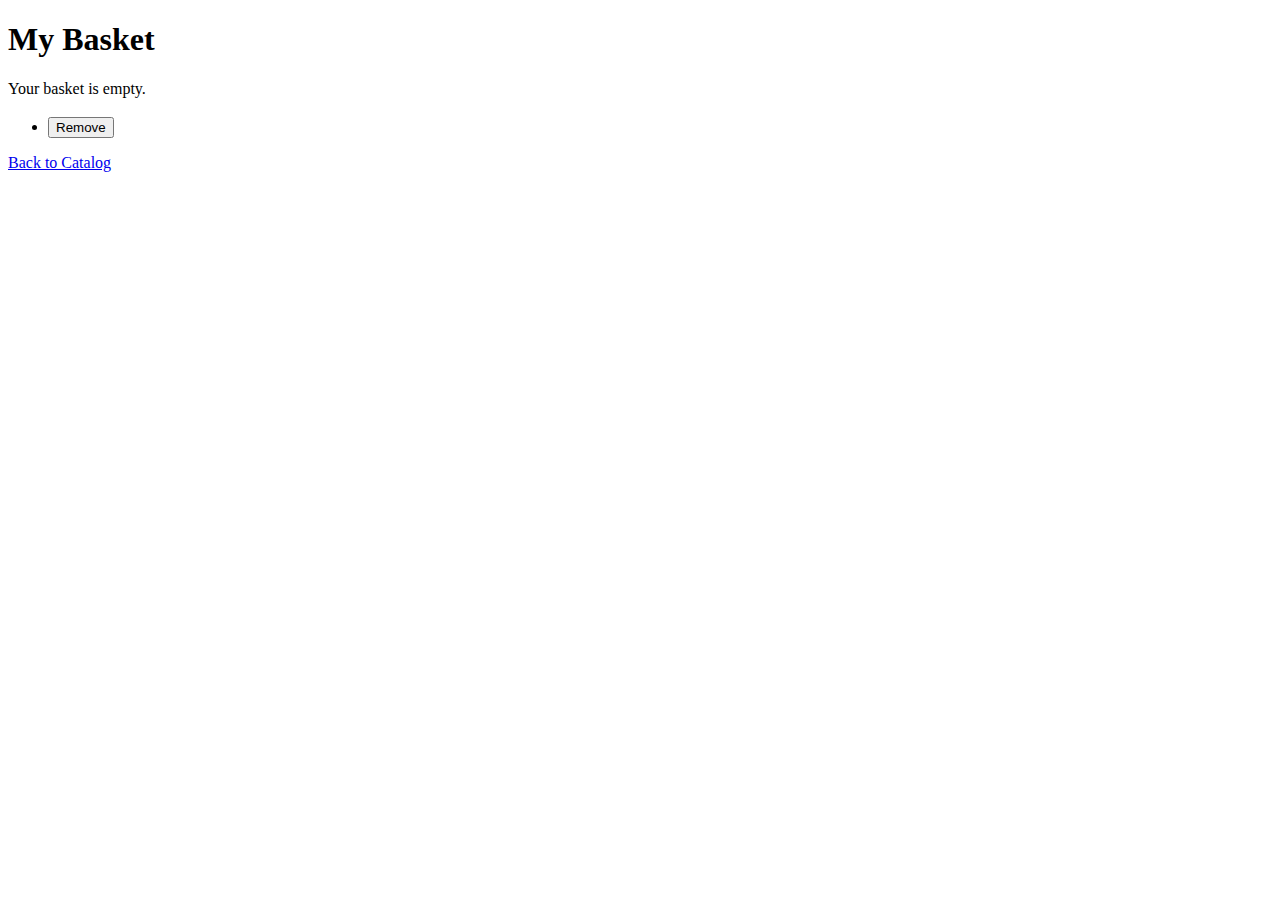
==== src/main/resources/templates/basket.html @ fad211b3 "naprawih razli4nite filtri pri tyrsene i zapo4nah s praweneto na ko6nicata(tez gi zabravih za predi6" ====
<!DOCTYPE html>
<html xmlns:th="http://www.thymeleaf.org">
<head>
    <meta charset="UTF-8">
    <title>My Basket</title>
    <link th:href="@{/css/basket.css}" rel="stylesheet">
</head>
<body>
<header>
    <h1>My Basket</h1>
</header>

<section class="basket">
    <div th:if="${savedBooks.isEmpty()}">
        <p>Your basket is empty.</p>
    </div>
    <ul th:each="savedBook : ${savedBooks}">
        <li>
            <h3 th:text="${savedBook.book.title}"></h3>
            <p th:text="'Author: ' + ${savedBook.book.author}"></p>
            <p th:text="'Saved on: ' + ${savedBook.savedDate}"></p>
            <form th:action="@{/v1/basket/remove/{id}(id=${savedBook.id})}" method="post">
                <button type="submit">Remove</button>
            </form>
        </li>
    </ul>
</section>

<a href="/v1/catalog">Back to Catalog</a>
</body>
</html>
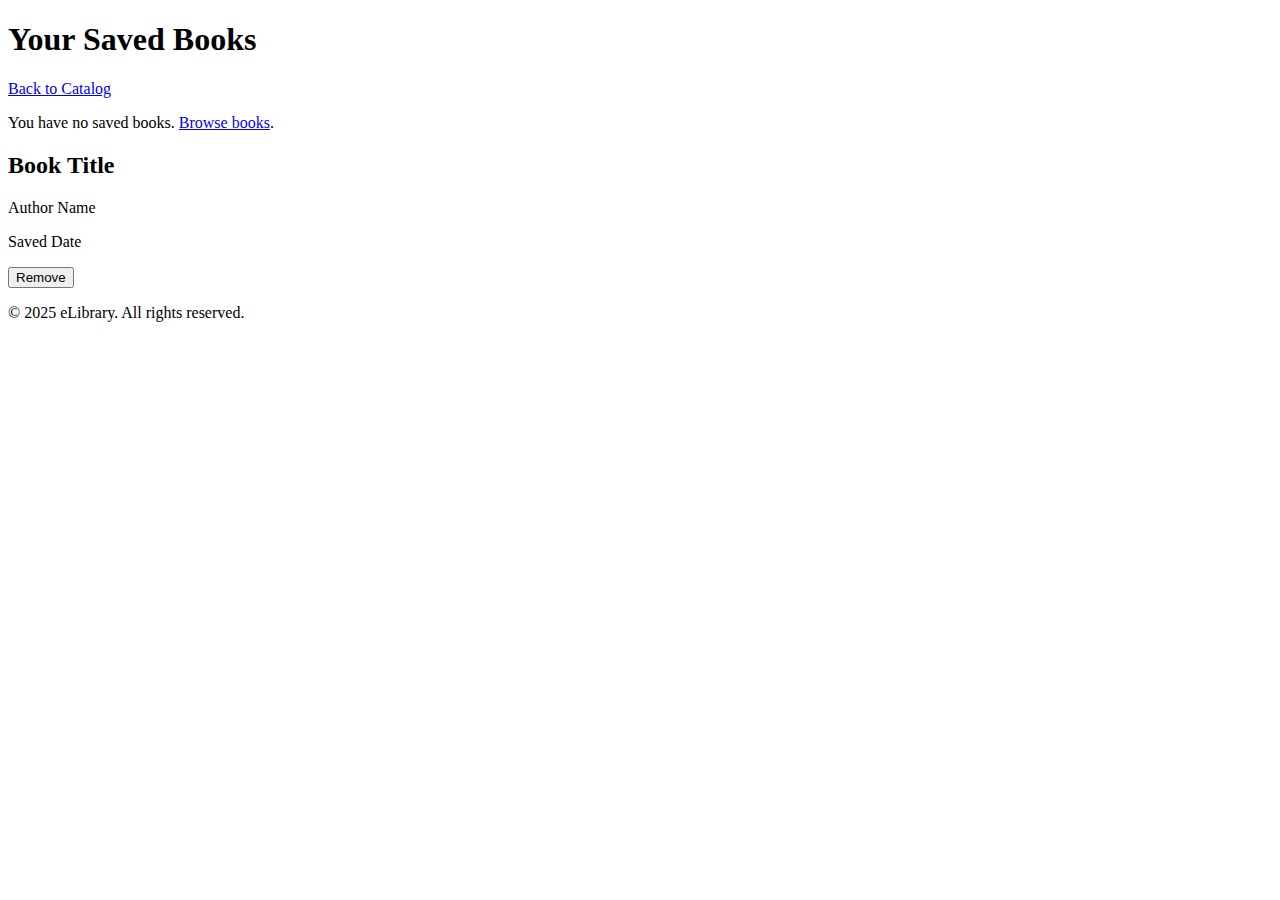
==== commit 66ce1c89: "naprawih razli4nite filtri pri tyrsene i zapo4nah s praweneto na ko6nicata(tez gi zabravih za predi6" ====
--- a/src/main/resources/templates/basket.html
+++ b/src/main/resources/templates/basket.html
@@ -2,30 +2,38 @@
 <html xmlns:th="http://www.thymeleaf.org">
 <head>
     <meta charset="UTF-8">
-    <title>My Basket</title>
-    <link th:href="@{/css/basket.css}" rel="stylesheet">
+    <title>Saved Books</title>
+    <link th:href="@{/css/basket_style.css}" rel="stylesheet">
 </head>
 <body>
 <header>
-    <h1>My Basket</h1>
+    <h1>Your Saved Books</h1>
+    <a href="/v1/catalog" class="btn-back">Back to Catalog</a>
 </header>
 
-<section class="basket">
+<section class="saved-books-section">
     <div th:if="${savedBooks.isEmpty()}">
-        <p>Your basket is empty.</p>
+        <p>You have no saved books. <a href="/v1/catalog">Browse books</a>.</p>
     </div>
-    <ul th:each="savedBook : ${savedBooks}">
-        <li>
-            <h3 th:text="${savedBook.book.title}"></h3>
-            <p th:text="'Author: ' + ${savedBook.book.author}"></p>
-            <p th:text="'Saved on: ' + ${savedBook.savedDate}"></p>
-            <form th:action="@{/v1/basket/remove/{id}(id=${savedBook.id})}" method="post">
-                <button type="submit">Remove</button>
-            </form>
-        </li>
-    </ul>
+    <div class="saved-books-list" th:each="savedBook : ${savedBooks}">
+        <div class="saved-book-item">
+            <div class="book-details">
+                <h2 th:text="${savedBook.book.title}">Book Title</h2>
+                <p th:text="'Author: ' + ${savedBook.book.author}">Author Name</p>
+                <p th:text="'Saved on: ' + ${savedBook.savedDate}">Saved Date</p>
+            </div>
+            <div class="actions">
+                <form th:action="@{/v1/basket/remove/{id}(id=${savedBook.id})}" method="post">
+                    <button type="submit">Remove</button>
+                </form>
+            </div>
+        </div>
+    </div>
 </section>
 
-<a href="/v1/catalog">Back to Catalog</a>
+<footer>
+    <p>&copy; 2025 eLibrary. All rights reserved.</p>
+</footer>
 </body>
 </html>
+
